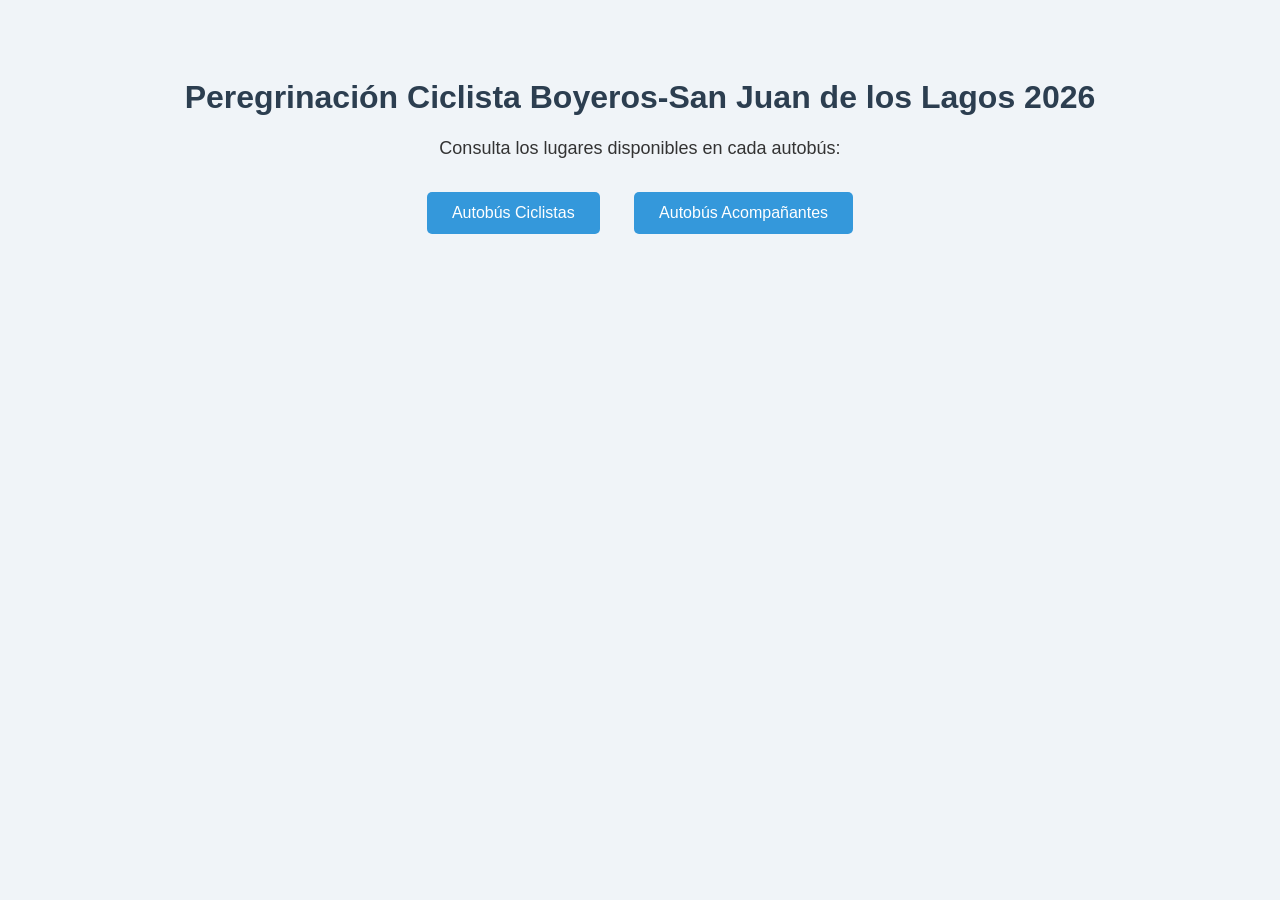
==== index.html @ aa6b7d5e "Create index.html" ====
<!DOCTYPE html>
<html lang="es">
<head>
  <meta charset="UTF-8">
  <title>Peregrinación Ciclista Boyeros-San Juan de los Lagos 2026</title>
  <style>
    body {
      font-family: Arial, sans-serif;
      background: #f0f4f8;
      color: #333;
      text-align: center;
      padding: 50px;
    }
    h1 {
      color: #2c3e50;
    }
    p {
      font-size: 18px;
    }
    .btn {
      display: inline-block;
      margin: 15px;
      padding: 12px 25px;
      background: #3498db;
      color: white;
      text-decoration: none;
      border-radius: 5px;
      font-size: 16px;
    }
    .btn:hover {
      background: #2980b9;
    }
  </style>
</head>
<body>
  <h1>Peregrinación Ciclista Boyeros-San Juan de los Lagos 2026</h1>
  <p>Consulta los lugares disponibles en cada autobús:</p>
  <a href="AutobusCiclistas.html" class="btn">Autobús Ciclistas</a>
  <a href="AutobusAcompanantes.html" class="btn">Autobús Acompañantes</a>
</body>
</html>
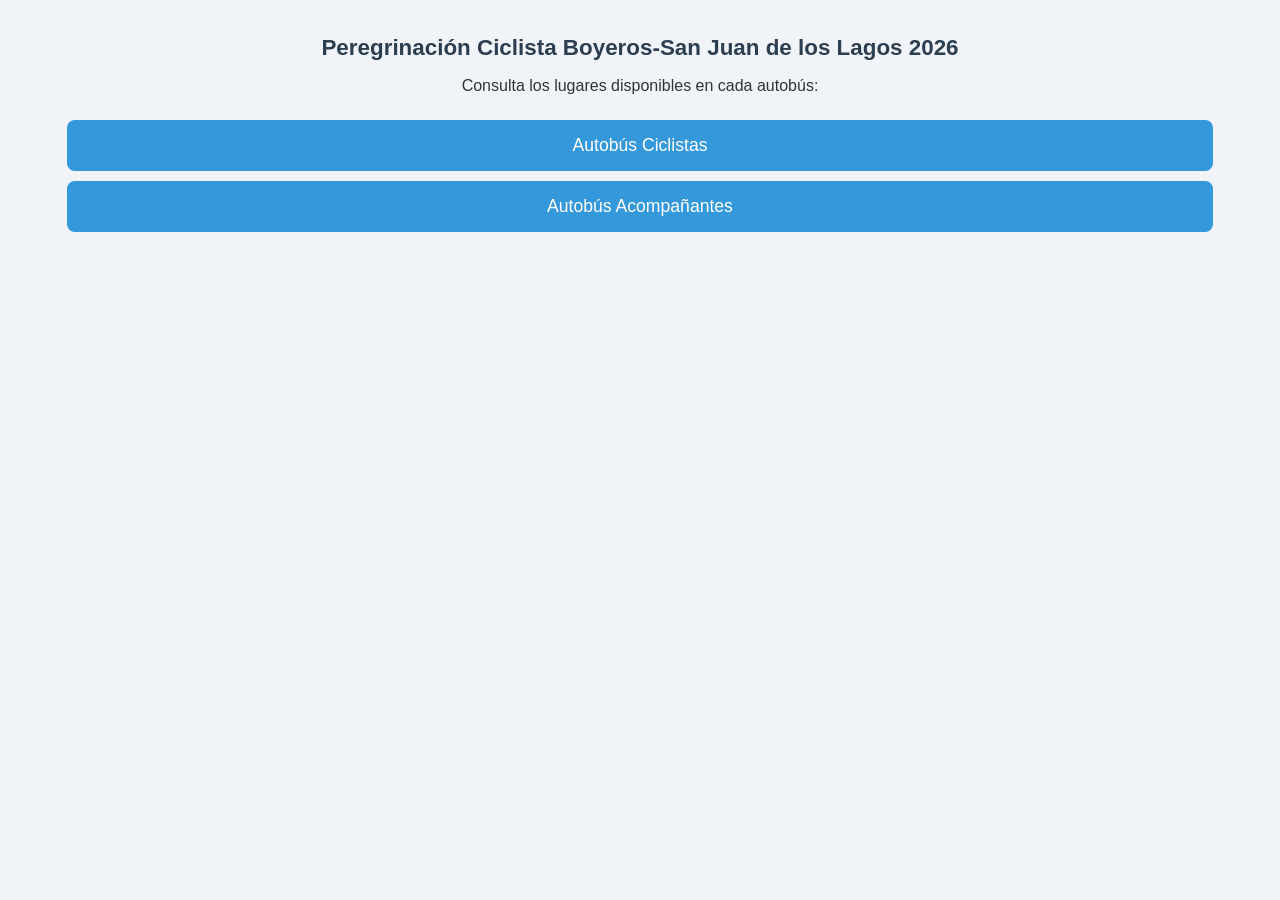
==== commit 32a4249b: "Update index.html" ====
--- a/index.html
+++ b/index.html
@@ -3,29 +3,35 @@
 <head>
   <meta charset="UTF-8">
   <title>Peregrinación Ciclista Boyeros-San Juan de los Lagos 2026</title>
+  <meta name="viewport" content="width=device-width, initial-scale=1.0"> <!-- clave para móviles -->
   <style>
     body {
       font-family: Arial, sans-serif;
       background: #f0f4f8;
       color: #333;
       text-align: center;
-      padding: 50px;
+      padding: 20px;
+      margin: 0;
     }
     h1 {
       color: #2c3e50;
+      font-size: 1.4em;
+      margin-bottom: 15px;
     }
     p {
-      font-size: 18px;
+      font-size: 1em;
+      margin-bottom: 25px;
     }
     .btn {
-      display: inline-block;
-      margin: 15px;
-      padding: 12px 25px;
+      display: block; /* cada botón ocupa toda la línea */
+      margin: 10px auto;
+      padding: 15px;
       background: #3498db;
       color: white;
       text-decoration: none;
-      border-radius: 5px;
-      font-size: 16px;
+      border-radius: 8px;
+      font-size: 1.1em;
+      max-width: 90%; /* que no se pegue a los bordes */
     }
     .btn:hover {
       background: #2980b9;
@@ -35,7 +41,7 @@
 <body>
   <h1>Peregrinación Ciclista Boyeros-San Juan de los Lagos 2026</h1>
   <p>Consulta los lugares disponibles en cada autobús:</p>
-  <a href="AutobusCiclistas.html" class="btn">Autobús Ciclistas</a>
-  <a href="AutobusAcompanantes.html" class="btn">Autobús Acompañantes</a>
+  <a href="html/AutobusCiclistas.html" class="btn">Autobús Ciclistas</a>
+  <a href="html/AutobusAcompanantes.html" class="btn">Autobús Acompañantes</a>
 </body>
 </html>
